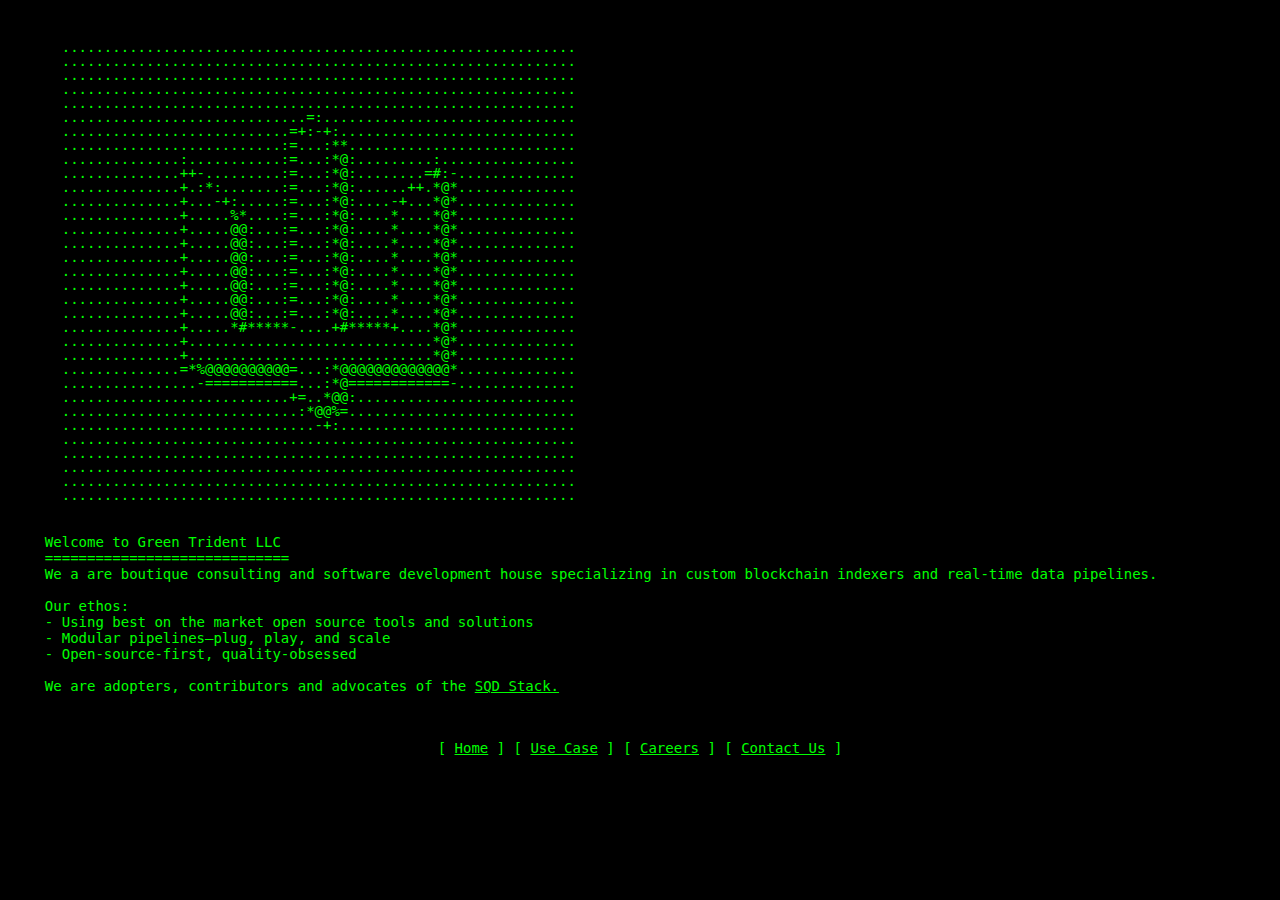
==== index.html @ eb385756 "initial commit" ====
<!DOCTYPE html>
<html lang="en">
<head>
  <meta charset="UTF-8">
  <title>Green Trident LLC</title>
  <meta name="viewport" content="width=device-width, initial-scale=1.0">
  <link rel="stylesheet" href="style.css">
</head>
<body>
    <div id="logo-container"></div>
    <script>
      fetch('logo.html')
        .then(res => res.text())
        .then(html => document.getElementById('logo-container').innerHTML = html);
    </script>
  Welcome to Green Trident LLC
  =============================
  We a are boutique consulting and software development house specializing in custom blockchain indexers and real-time data pipelines.

  Our ethos:
  - Using best on the market open source tools and solutions
  - Modular pipelines—plug, play, and scale
  - Open-source-first, quality-obsessed
  
  We are adopters, contributors and advocates of the <a href="https://sqd.dev">SQD Stack.</a>

  <div class="nav">
    [ <a href="index.html">Home</a> ]
    [ <a href="use-case.html">Use Case</a> ]
    [ <a href="careers.html">Careers</a> ]
    [ <a href="contact.html">Contact Us</a> ]
  </div>
</body>
</html>
---- style.css ----
body {
    background-color: #000;
    color: #0f0;
    font-family: monospace;
    white-space: pre;
    padding: 0px 20px;
    font-size: 14px;
  }
  a {
    color: #0f0;
    text-decoration: underline;
  }
  .container {
    max-width: 57ch;
    margin: 0 auto;
    overflow-x: auto;
  }
  .ascii-logo {
    margin-top: 0;
    margin-bottom: 0;
    line-height: 1;
  }
  .nav {
    margin-top: 1em;
    text-align: center;
    white-space: nowrap;
  }
  .section {
    margin-top: 1.5em;
  }
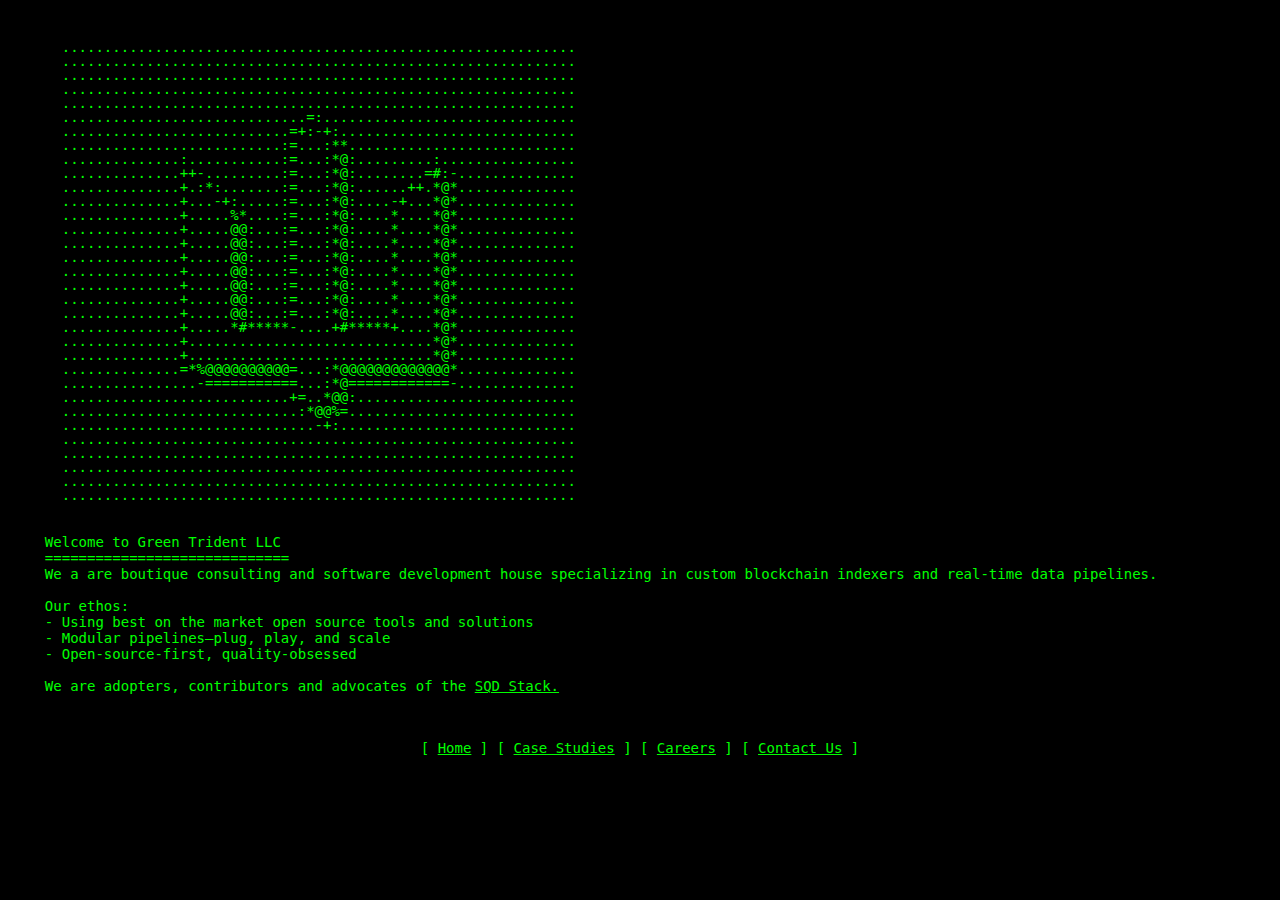
==== commit 0ccdbbc2: "use cases -> case studies" ====
--- a/index.html
+++ b/index.html
@@ -26,7 +26,7 @@
 
   <div class="nav">
     [ <a href="index.html">Home</a> ]
-    [ <a href="use-case.html">Use Case</a> ]
+    [ <a href="use-case.html">Case Studies</a> ]
     [ <a href="careers.html">Careers</a> ]
     [ <a href="contact.html">Contact Us</a> ]
   </div>
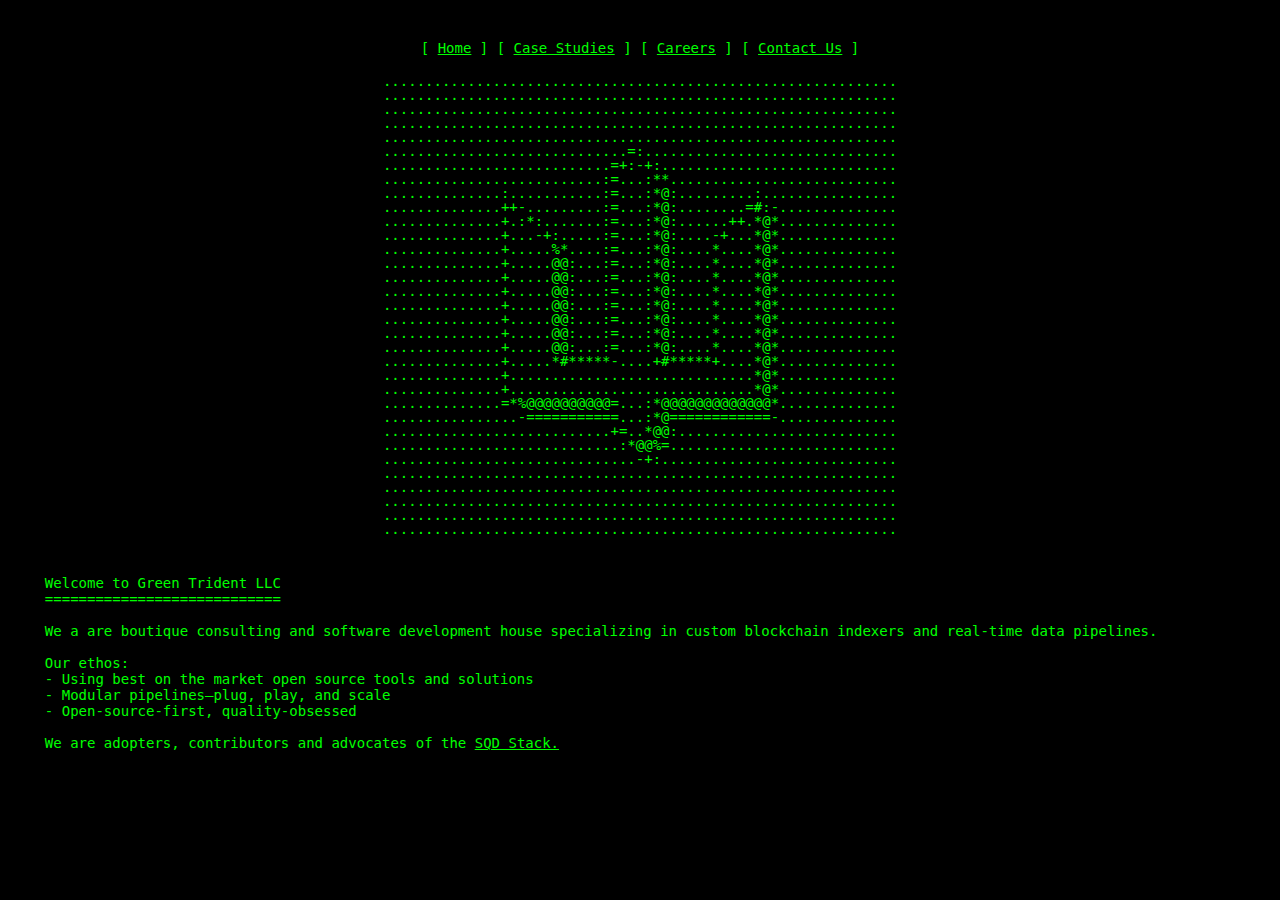
==== commit deb49ffb: "move nav to the top" ====
--- a/index.html
+++ b/index.html
@@ -7,6 +7,12 @@
   <link rel="stylesheet" href="style.css">
 </head>
 <body>
+    <div class="header-nav">
+[ <a href="index.html">Home</a> ]
+[ <a href="use-case.html">Case Studies</a> ]
+[ <a href="careers.html">Careers</a> ]
+[ <a href="contact.html">Contact Us</a> ]
+    </div>
     <div id="logo-container"></div>
     <script>
       fetch('logo.html')
@@ -14,7 +20,8 @@
         .then(html => document.getElementById('logo-container').innerHTML = html);
     </script>
   Welcome to Green Trident LLC
-  =============================
+  ============================
+
   We a are boutique consulting and software development house specializing in custom blockchain indexers and real-time data pipelines.
 
   Our ethos:
@@ -24,11 +31,5 @@
   
   We are adopters, contributors and advocates of the <a href="https://sqd.dev">SQD Stack.</a>
 
-  <div class="nav">
-    [ <a href="index.html">Home</a> ]
-    [ <a href="use-case.html">Case Studies</a> ]
-    [ <a href="careers.html">Careers</a> ]
-    [ <a href="contact.html">Contact Us</a> ]
-  </div>
 </body>
 </html>
--- a/style.css
+++ b/style.css
@@ -16,9 +16,11 @@
     overflow-x: auto;
   }
   .ascii-logo {
-    margin-top: 0;
-    margin-bottom: 0;
+    margin: 0 auto;
+    margin-top: -1.5em;
+    margin-bottom: 0.5em;
     line-height: 1;
+    text-align: center;
   }
   .nav {
     margin-top: 1em;
@@ -27,4 +29,9 @@
   }
   .section {
     margin-top: 1.5em;
+  }
+  .header-nav {
+    text-align: center;
+    white-space: nowrap;
+    margin-bottom: 0.5em;
   }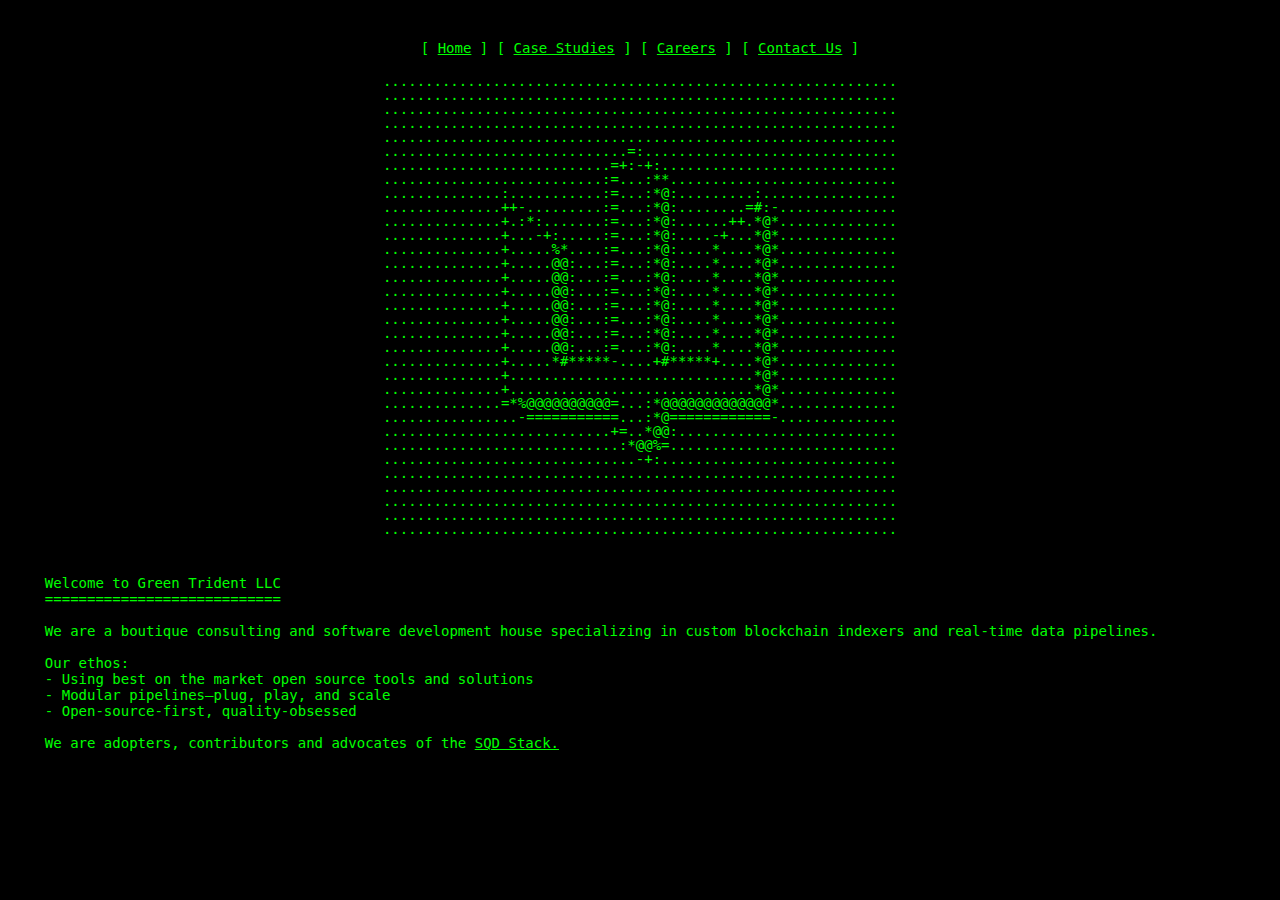
==== commit a72d5821: "typo fix" ====
--- a/index.html
+++ b/index.html
@@ -22,7 +22,7 @@
   Welcome to Green Trident LLC
   ============================
 
-  We a are boutique consulting and software development house specializing in custom blockchain indexers and real-time data pipelines.
+  We are a boutique consulting and software development house specializing in custom blockchain indexers and real-time data pipelines.
 
   Our ethos:
   - Using best on the market open source tools and solutions
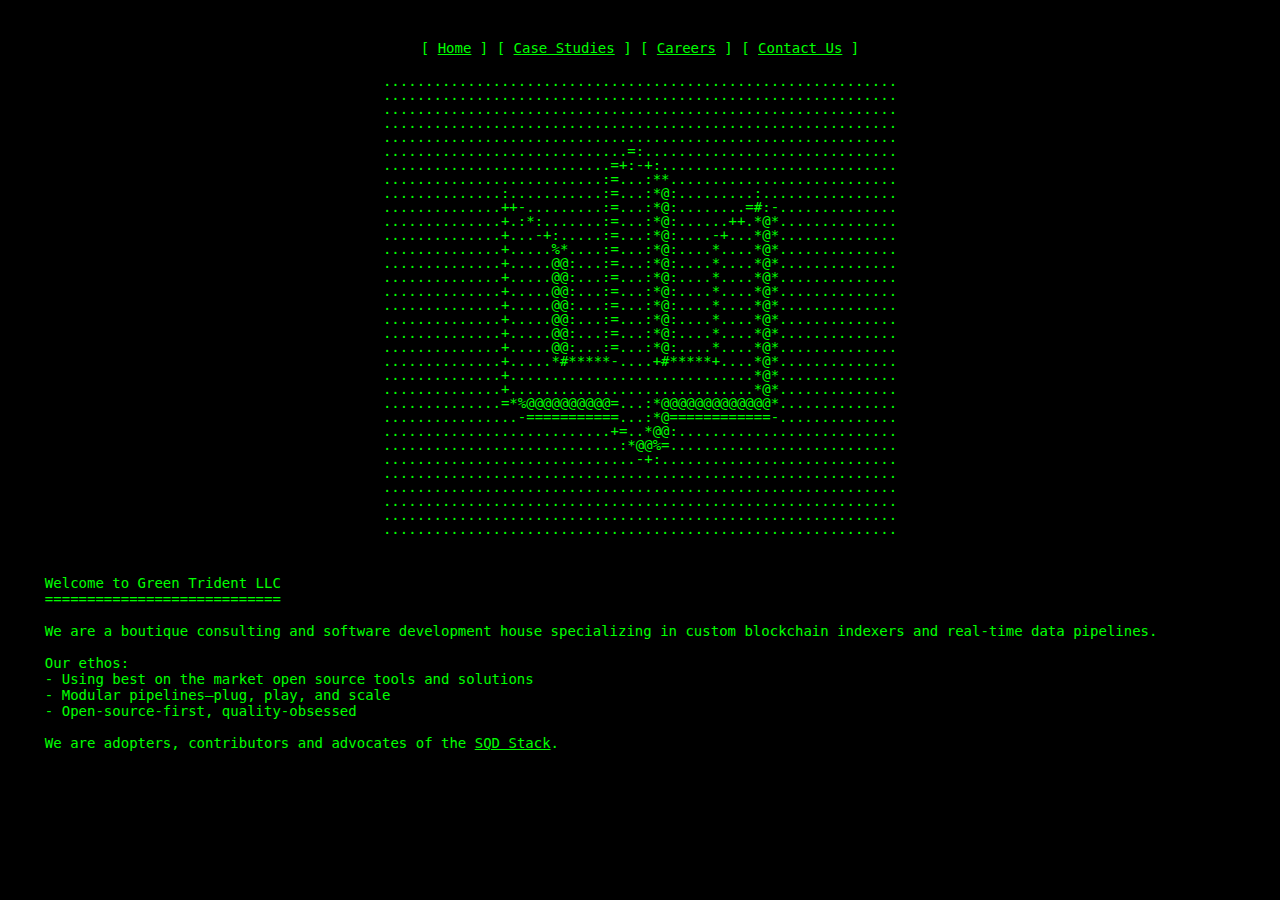
==== commit 55ba990e: "typo" ====
--- a/index.html
+++ b/index.html
@@ -29,7 +29,7 @@
   - Modular pipelines—plug, play, and scale
   - Open-source-first, quality-obsessed
   
-  We are adopters, contributors and advocates of the <a href="https://sqd.dev">SQD Stack.</a>
+  We are adopters, contributors and advocates of the <a href="https://sqd.dev">SQD Stack</a>.
 
 </body>
 </html>
